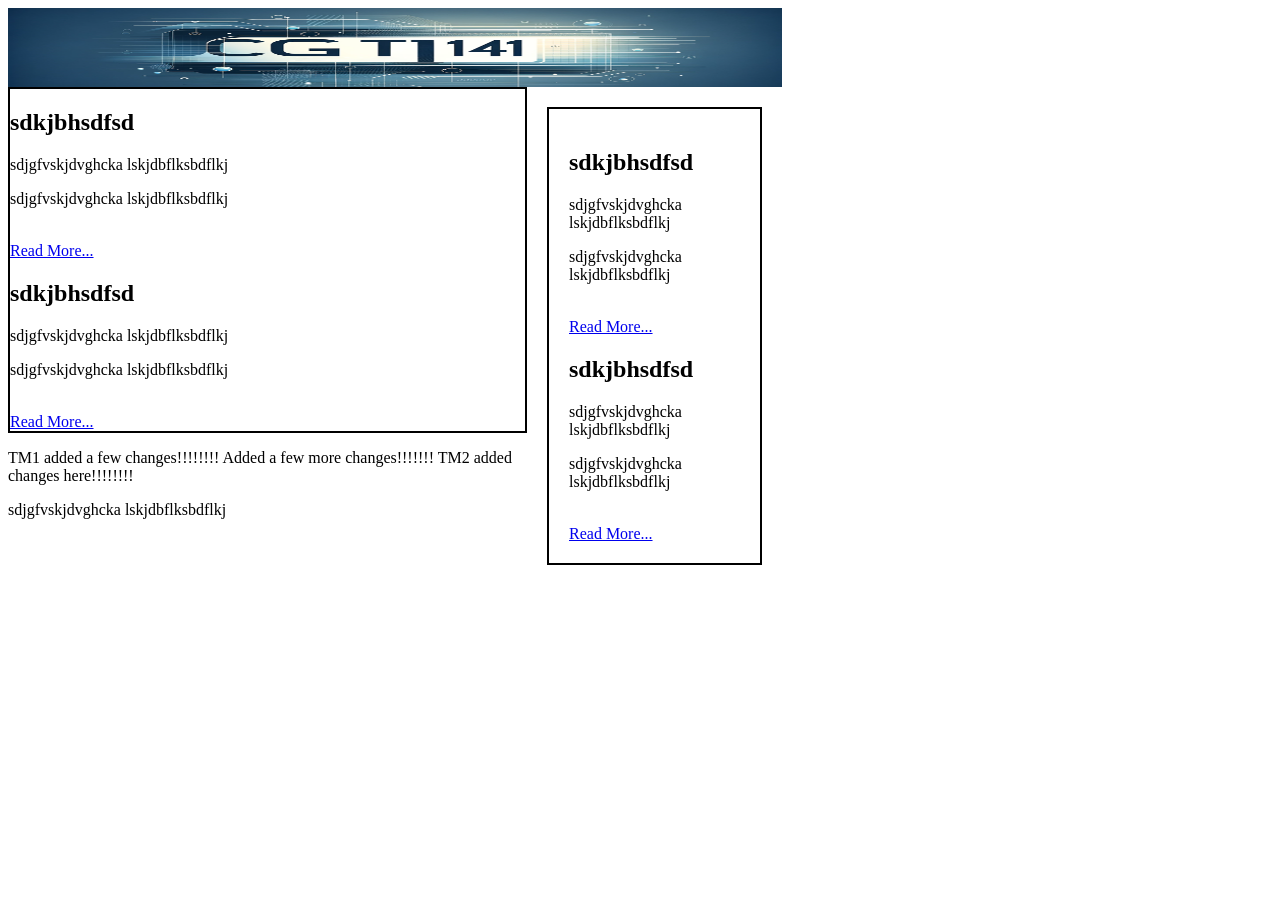
==== htdocs/index.html @ f069db3a "Merge remote-tracking branch 'origin/main' into TM1" ====
<!DOCTYPE html PUBLIC "-//W3C//DTD XHTML 1.0 Transitional//EN" "http://www.w3.org/TR/xhtml1/DTD/xhtml1-transitional.dtd">
<html>
    <head>
        <title>Lab 4</title>	
	    <meta http-equiv="Content-Type" content="text/html; charset=utf-8" />
        <style type="text/css" media="all">@import "css/master.css";</style>
        <link href="css/master.css" rel="stylesheet" type="text/css" />
    </head>
    <body>
        <div id="page-container">
            <div id="header">
                <img src="images/141_Lab_2_banner.png" />
                 <!-- <h1>This is the anime website</h1> -->
            </div>
            <!-- Added Navbar -->
			<!-- Added another stuff -->
                          <!-- Conflict Example 1 -->
			<!-- conflict example 2 -->

            <div id="sidebar">
                <div class="story">
                    <h2>
                        sdkjbhsdfsd
                    </h2>
                    <p>
                        sdjgfvskjdvghcka lskjdbflksbdflkj
                    </p>
                    <p>
                        sdjgfvskjdvghcka lskjdbflksbdflkj
                    </p>
                    <br/>
                    <a href="https://www.google.com"> Read More...</a>
                </div>
                <div class="story">
                    <h2>
                        sdkjbhsdfsd
                    </h2>
                    <p>
                        sdjgfvskjdvghcka lskjdbflksbdflkj
                    </p>
                    <p>
                        sdjgfvskjdvghcka lskjdbflksbdflkj
                    </p>
                    <br/>
                    <a href="https://www.google.com"> Read More...</a>
                </div>
            </div>
            <div id="content">
                <div class="story">
                    <h2>
                        sdkjbhsdfsd
                    </h2>
                    <p>
                        sdjgfvskjdvghcka lskjdbflksbdflkj
                    </p>
                    <p>
                        sdjgfvskjdvghcka lskjdbflksbdflkj
                    </p>
                    <br/>
                    <a href="https://www.google.com"> Read More...</a>
                </div>
                <div class="story">
                    <h2>
                        sdkjbhsdfsd
                    </h2>
                    <p>
                        sdjgfvskjdvghcka lskjdbflksbdflkj
                    </p>
                    <p>
                        sdjgfvskjdvghcka lskjdbflksbdflkj
                    </p>
                    <br/>
                    <a href="https://www.google.com"> Read More...</a>
                </div>
            </div>
            <div id="footer">

                    <p>
                        TM1 added a few changes!!!!!!!!

                        Added a few more changes!!!!!!!
                        TM2 added changes here!!!!!!!!
                    </p>
                    <p>
                        sdjgfvskjdvghcka lskjdbflksbdflkj
                    </p>
                   
            </div>
        </div>
    </body>
</html>
---- htdocs/css/master.css ----
#page-container{
    width: 774px;
}

#header img{
    width: 774px;
    height: 79px;
}

/* #header{
    background-image: url(../images/141_Lab_2_banner.png);
    width: 774px;
    height: 79px;
} */

#sidebar{
    float: right;
    width: 171px;
    border-style: solid;
    border-width: 2px;
    padding: 20px;
    margin: 20px;
}

#content{
    width: 515px;
    border-style: solid;
    border-width: 2px;
}
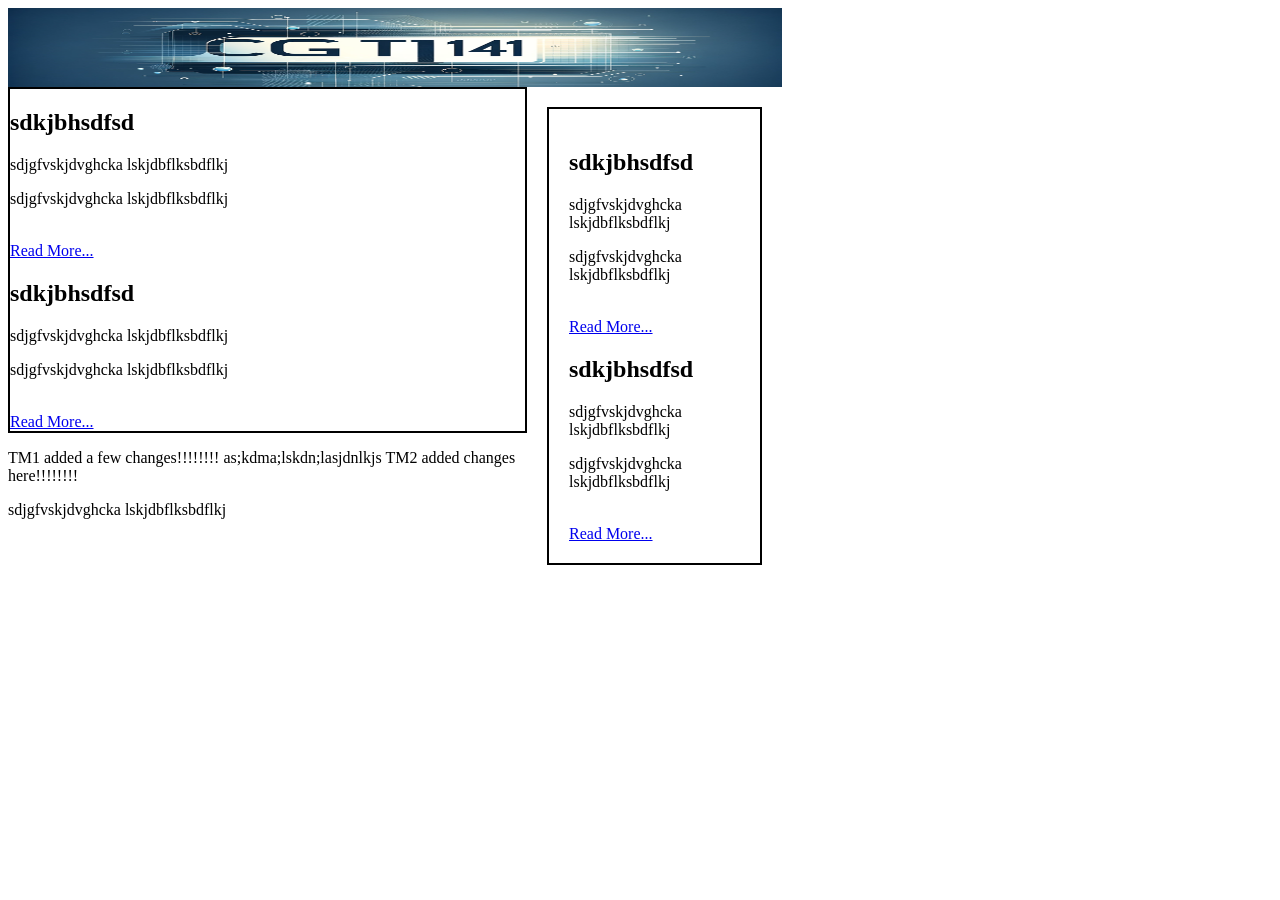
==== commit d42cd9c9: "added" ====
--- a/htdocs/index.html
+++ b/htdocs/index.html
@@ -77,8 +77,7 @@
 
                     <p>
                         TM1 added a few changes!!!!!!!!
-
-                        Added a few more changes!!!!!!!
+as;kdma;lskdn;lasjdnlkjs
                         TM2 added changes here!!!!!!!!
                     </p>
                     <p>
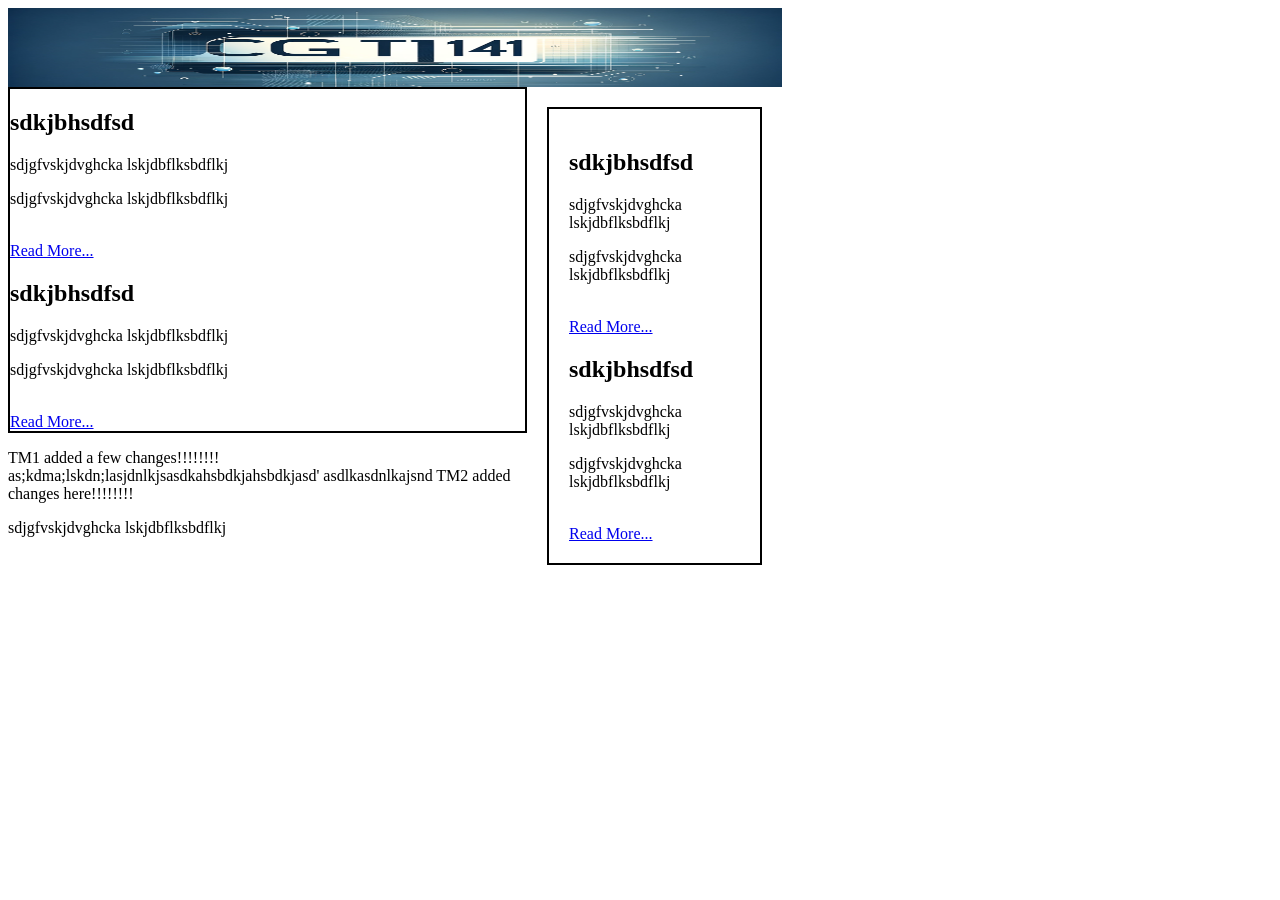
==== commit 6be20316: "Fix formatting and clean up footer content" ====
--- a/htdocs/index.html
+++ b/htdocs/index.html
@@ -77,7 +77,9 @@
 
                     <p>
                         TM1 added a few changes!!!!!!!!
-as;kdma;lskdn;lasjdnlkjs
+as;kdma;lskdn;lasjdnlkjsasdkahsbdkjahsbdkjasd'
+
+						asdlkasdnlkajsnd
                         TM2 added changes here!!!!!!!!
                     </p>
                     <p>
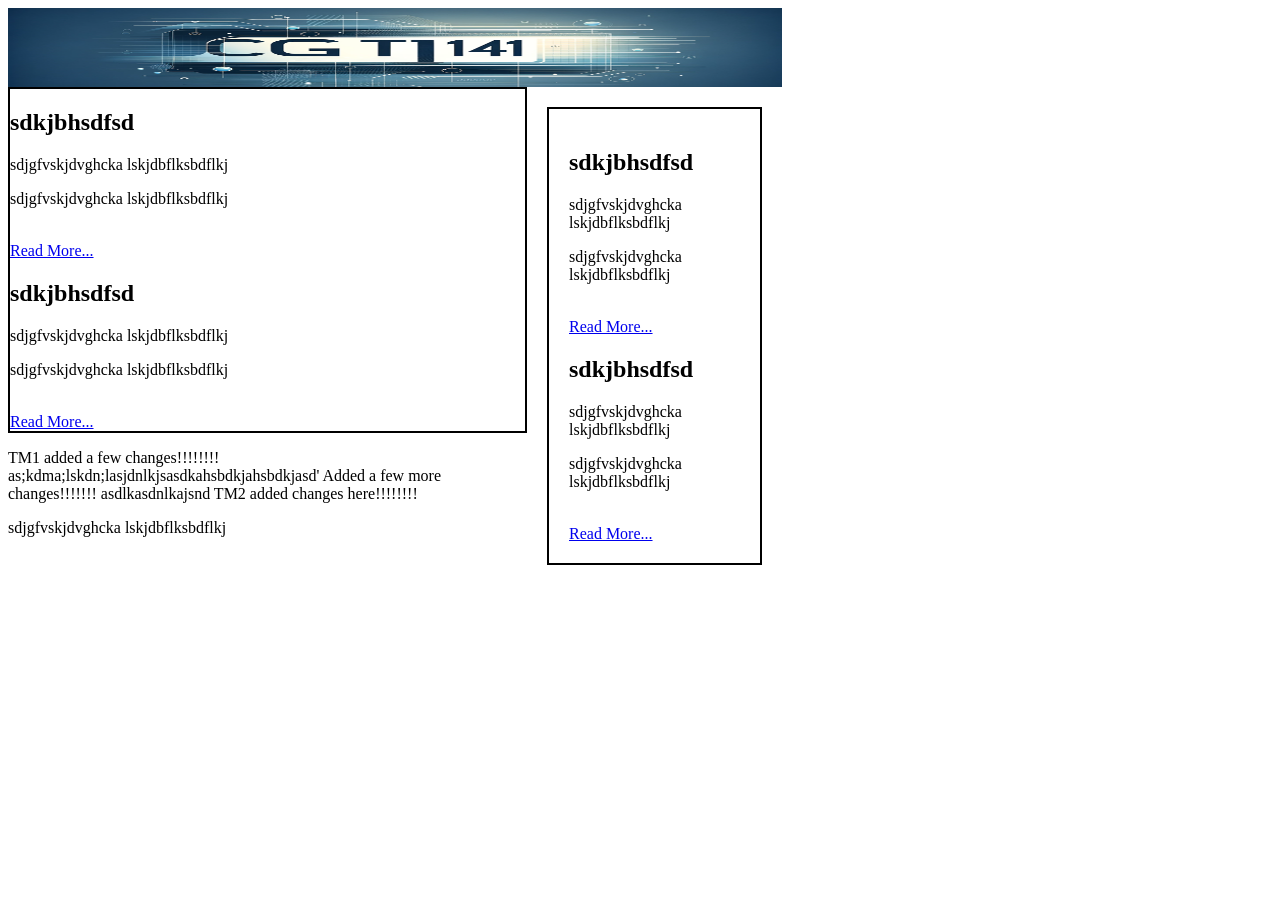
==== commit 69ad2e53: "Merge branch 'main' into TM1" ====
--- a/htdocs/index.html
+++ b/htdocs/index.html
@@ -79,6 +79,7 @@
                         TM1 added a few changes!!!!!!!!
 as;kdma;lskdn;lasjdnlkjsasdkahsbdkjahsbdkjasd'
 
+                        Added a few more changes!!!!!!!
 						asdlkasdnlkajsnd
                         TM2 added changes here!!!!!!!!
                     </p>
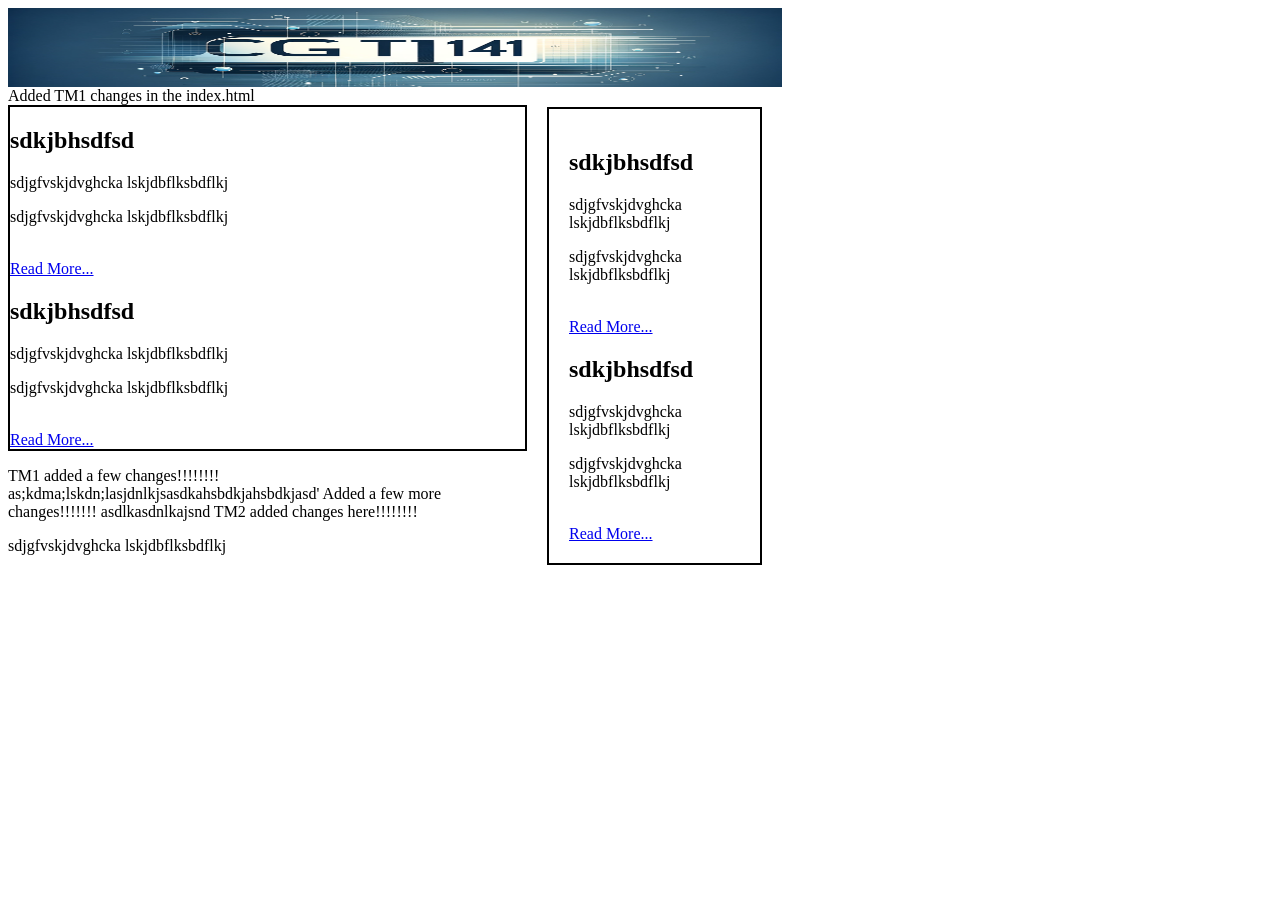
==== commit 111fd065: "Added TM1 changes in the index.html" ====
--- a/htdocs/index.html
+++ b/htdocs/index.html
@@ -12,10 +12,14 @@
                 <img src="images/141_Lab_2_banner.png" />
                  <!-- <h1>This is the anime website</h1> -->
             </div>
-            <!-- Added Navbar -->
-			<!-- Added another stuff -->
-                          <!-- Conflict Example 1 -->
-			<!-- conflict example 2 -->
+
+
+            Added TM1 changes in the index.html
+
+
+
+
+
 
             <div id="sidebar">
                 <div class="story">
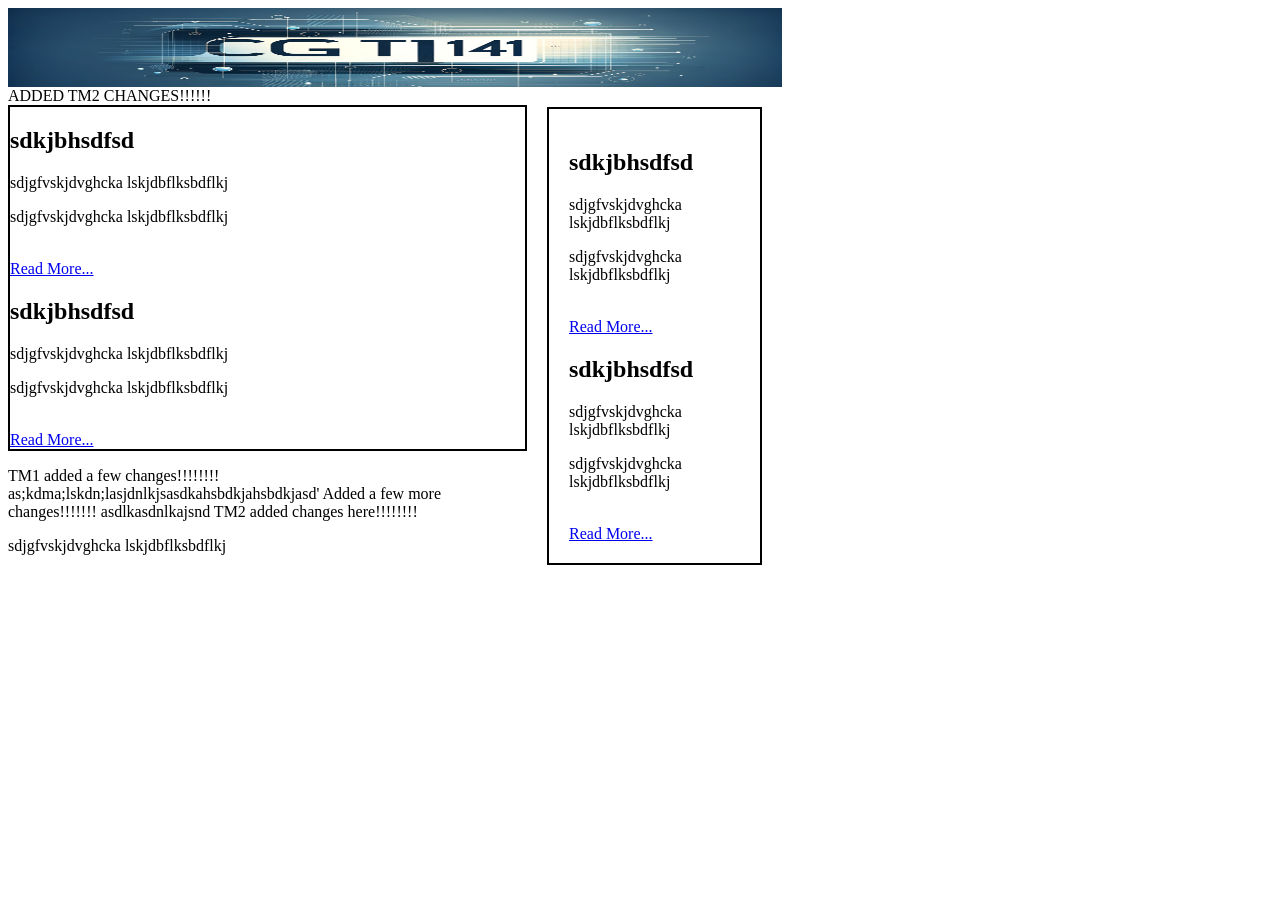
==== commit 2f3e3497: "tm2 CHANGE" ====
--- a/htdocs/index.html
+++ b/htdocs/index.html
@@ -14,8 +14,8 @@
             </div>
 
 
-            Added TM1 changes in the index.html
 
+            ADDED TM2 CHANGES!!!!!!
 
 
 
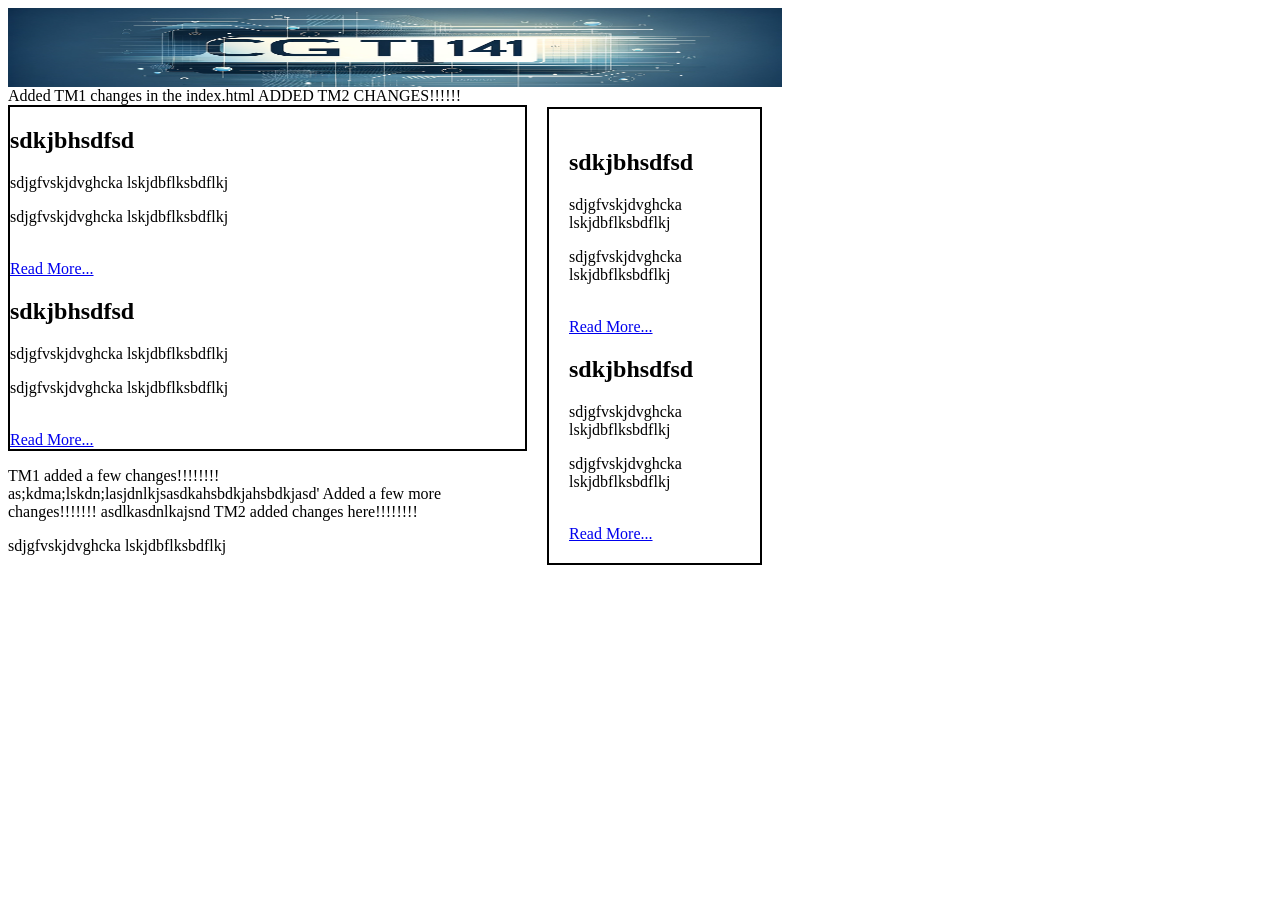
==== commit eb0fbf39: "Merge remote-tracking branch 'origin/main' into TM1" ====
--- a/htdocs/index.html
+++ b/htdocs/index.html
@@ -13,6 +13,8 @@
                  <!-- <h1>This is the anime website</h1> -->
             </div>
 
+
+            Added TM1 changes in the index.html
 
 
             ADDED TM2 CHANGES!!!!!!
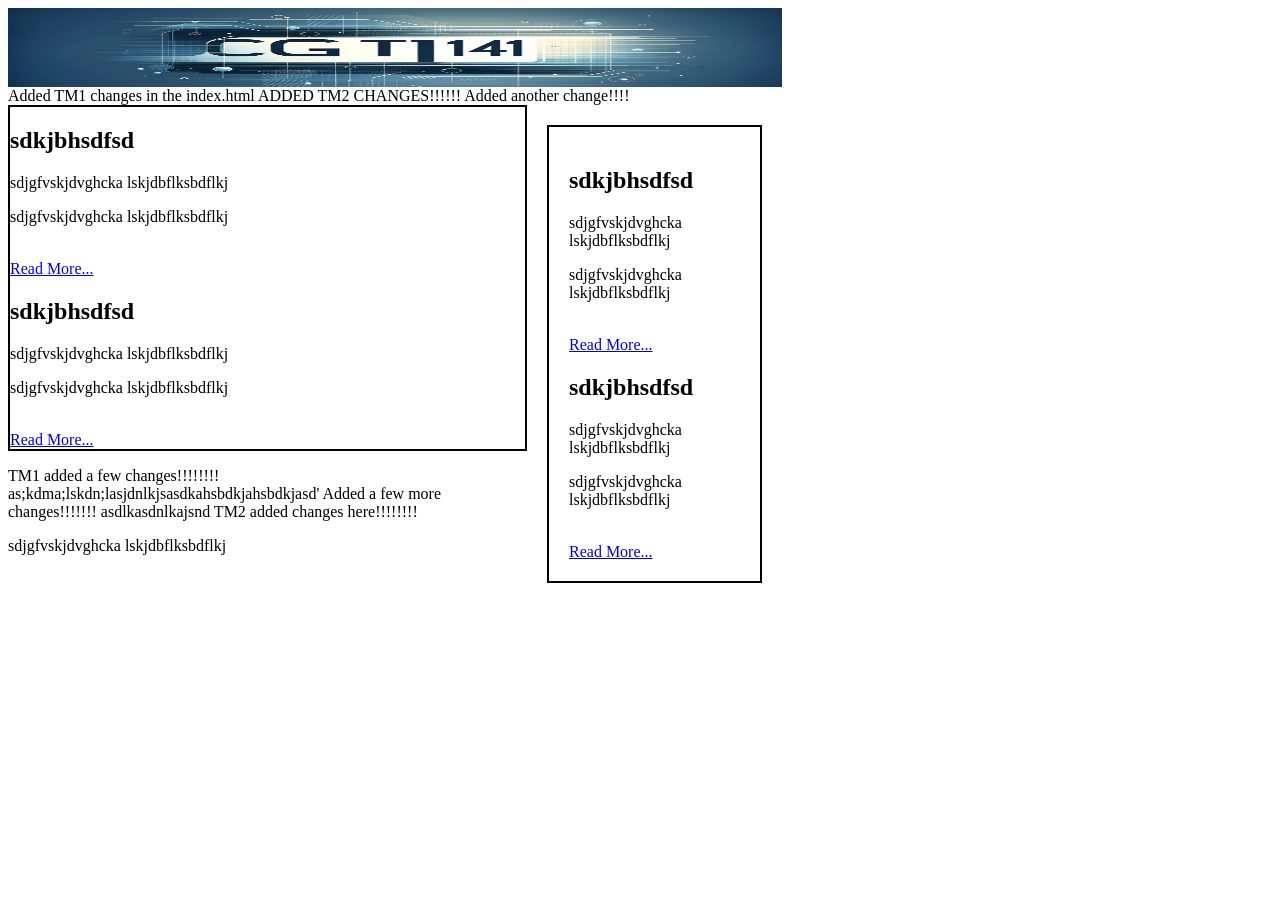
==== commit 131e1e5d: "change2" ====
--- a/htdocs/index.html
+++ b/htdocs/index.html
@@ -20,6 +20,7 @@
             ADDED TM2 CHANGES!!!!!!
 
 
+            Added another change!!!!
 
 
 
